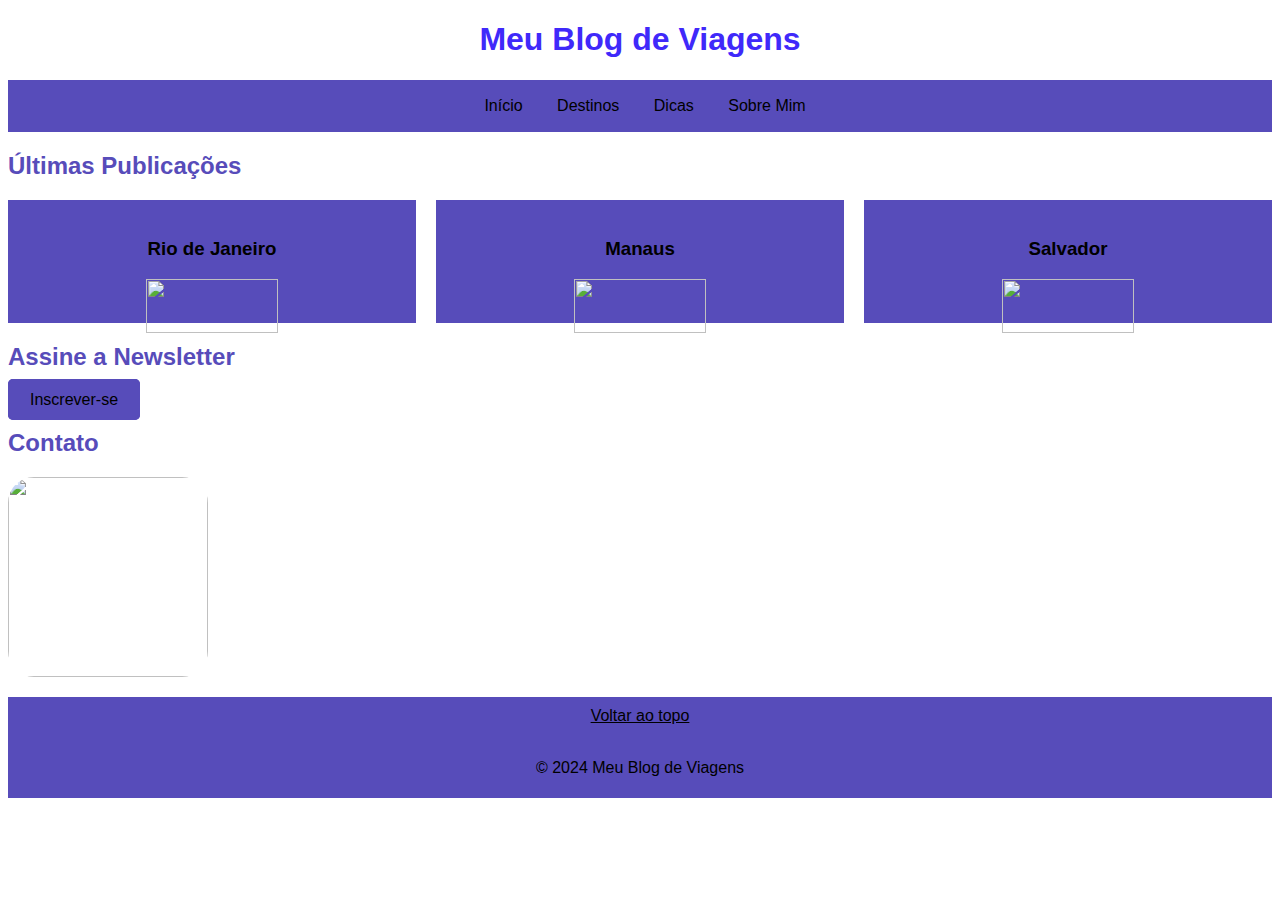
==== index.html @ a7519ea5 "🌊" ====
<!DOCTYPE html>
<html lang="pt-br">
<head>
    <meta charset="UTF-8">
    <meta name="viewport" content="width=device-width, initial-scale=1.0">
    <title>Viagens</title>
    <link rel="stylesheet" href="index.css">
</head>
<body>
    <header>
        <h1>Meu Blog de Viagens</h1>
        <nav>
            <ul>
                <li><a href="index.html">Início</a></li>
                <li><a href="destinos.html">Destinos</a></li>
                <li><a href="#">Dicas</a></li>
                <li><a href="#">Sobre Mim</a></li>
            </ul>
        </nav>
    </header>
    <main>
        <div class="grid-section">
            <h2>Últimas Publicações</h2>
            <div class="container">
                <div class="item">
                    <h3>Rio de Janeiro</h3>
                    <a href="#">
                        <img class="img-hover"
                            src="https://revistaazul.voeazul.com.br/wp-content/uploads/2023/03/muito-alem-da-praia-saiba-o-que-fazer-no-rio-de-janeiro.jpeg">
                    </a>
                </div>
                <div class="item">
                    <h3>Manaus</h3>
                    <a href="#">
                        <img class="img-hover"
                            src="https://www.aleam.gov.br/wp-content/uploads/2022/10/9ED320BB-64C2-470C-916B-13550644913D.jpeg">
                    </a>
                </div>
                <div class="item">
                    <h3>Salvador</h3>
                    <a href="#">
                        <img class="img-hover"
                            src="https://revistaazul.voeazul.com.br/wp-content/uploads/2023/03/conheca-salvador-e-se-apaixone-pela-capital-baiana.jpeg">
                    </a>
                </div>
            </div>
        </div>
        <div class="button-section">
            <h2>Assine a Newsletter</h2>
            <a href="#" class="button">Inscrever-se</a>
        </div>
        <div class="box-section">
            <h2>Contato</h2>
            <a href="#"">
                <img class="box"
                    src="https://images.tcdn.com.br/img/img_prod/584235/kit_canudo_para_coco_inox_curvo_5mm_x_26cm_com_6_unidades_438983276_3_ccc875378340ea25046aea684957c72c_20240118184015.jpg">
            </a>
        </div>
    </main>
    <footer>
        <a href="index.html">Voltar ao topo</a>
        <br>
        <br>
        <p>&copy; 2024 Meu Blog de Viagens</p>
    </footer>
</body>
</html>
---- index.css ----
body{
    font-family: Arial, Helvetica, sans-serif;
    margin-bottom: 0;
    padding-bottom: 0;
    background-color: #fff;
    color: black;
}

header{
    text-align: center;
    color: #3F29FA;
    background-color: #fff;
}

nav{
    background-color: #574CBA;
    text-align: center;
    padding: 1px;
}

nav ul li{
    display: inline;
}

nav ul li a{
    text-decoration: none;
    color: black;
    margin-right: 30px;
}

nav ul li a:hover{
    text-decoration: underline;
}

h2{
    color:#574CBA;
}

.container {
    display: grid;
    grid-template-columns: 1fr 1fr 1fr;
    grid-gap: 20px;
}

.item {
    background-color: #574CBA;
    padding: 20px;
    text-align: center;
}

.img-hover {
    transition: transform 0.3s ease;
    width: 60%;
    height: 80%;
    border-radius: 5%;
}

.img-hover:hover {
    transform: scale(1.1);
}

.button {
    background-color: #574CBA;
    padding: 10px 20px;
    border-radius: 5px;
    border: 2px double #574CBA;
    transition: background-color 0.3s ease;
    text-decoration: none;
    color: black;
}

.button:hover {
    background-color: dodgerblue;
}

.box {
    width: 200px;
    height: 200px;
    background-color: #fff;
    border-radius: 13%;
    margin-bottom: 20px;
}

footer {
    background-color: #574CBA;
    text-align: center;
    padding-top: 10px;
    padding-bottom: 5px;
    color: black;
}

footer a{
    color: black;
}
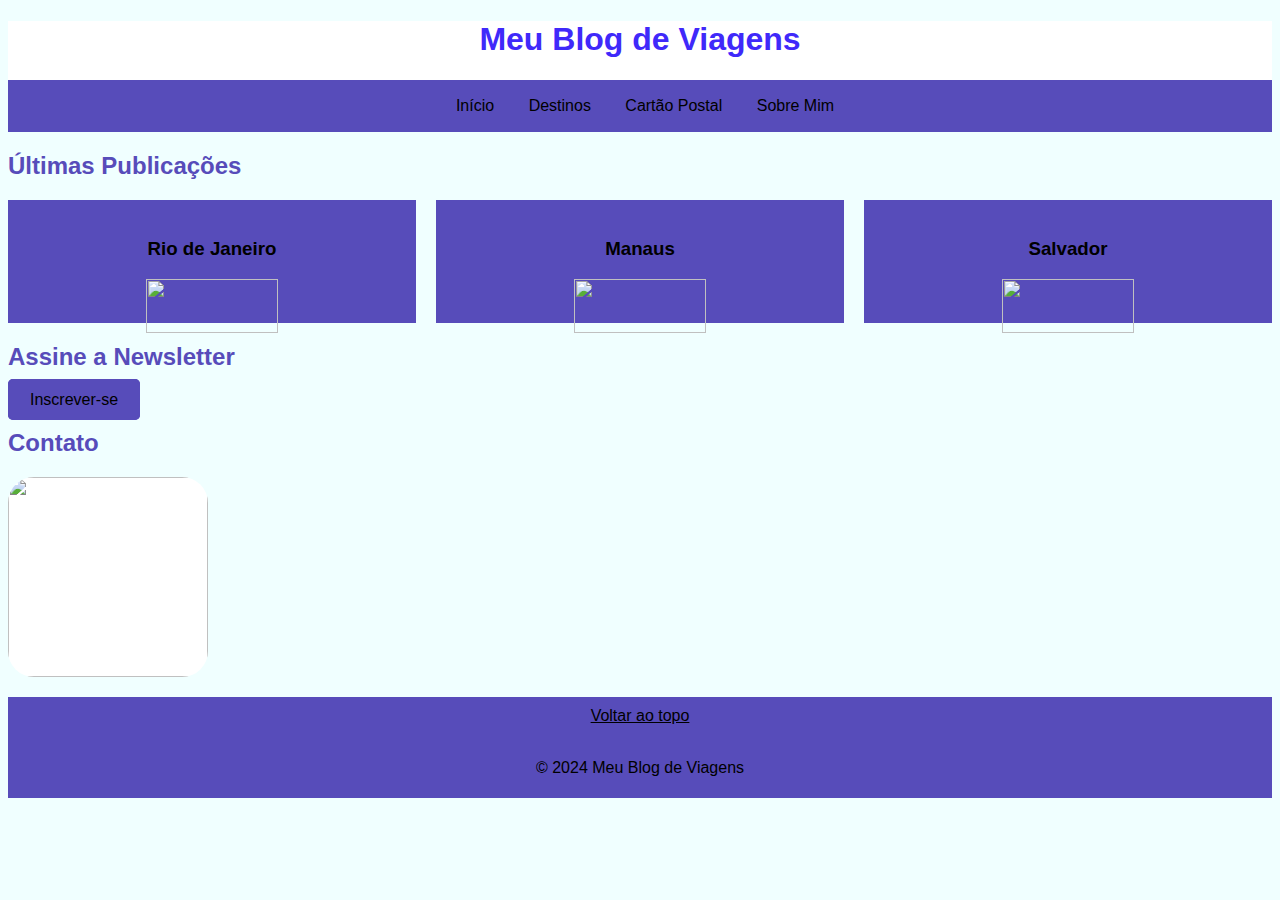
==== commit ac292c8d: "🔥" ====
--- a/index.html
+++ b/index.html
@@ -13,7 +13,7 @@
             <ul>
                 <li><a href="index.html">Início</a></li>
                 <li><a href="destinos.html">Destinos</a></li>
-                <li><a href="#">Dicas</a></li>
+                <li><a href="cartao.html">Cartão Postal</a></li>
                 <li><a href="#">Sobre Mim</a></li>
             </ul>
         </nav>
@@ -26,7 +26,7 @@
                     <h3>Rio de Janeiro</h3>
                     <a href="#">
                         <img class="img-hover"
-                            src="https://revistaazul.voeazul.com.br/wp-content/uploads/2023/03/muito-alem-da-praia-saiba-o-que-fazer-no-rio-de-janeiro.jpeg">
+                            src="https://www.melhoresdestinos.com.br/wp-content/uploads/2019/08/rio-de-janeiro-capa2019-01.jpg">
                     </a>
                 </div>
                 <div class="item">
@@ -40,7 +40,7 @@
                     <h3>Salvador</h3>
                     <a href="#">
                         <img class="img-hover"
-                            src="https://revistaazul.voeazul.com.br/wp-content/uploads/2023/03/conheca-salvador-e-se-apaixone-pela-capital-baiana.jpeg">
+                            src="https://media.istockphoto.com/id/492696632/pt/foto/vista-da-ba%C3%ADa-de-todos-os-santos-em-salvador-bahia-brasil.jpg?s=612x612&w=0&k=20&c=nfe6kbifDeqnFZQBRisGz71qY3LVpgylH2a3UXS7dnc=">
                     </a>
                 </div>
             </div>
--- a/index.css
+++ b/index.css
@@ -2,7 +2,7 @@
     font-family: Arial, Helvetica, sans-serif;
     margin-bottom: 0;
     padding-bottom: 0;
-    background-color: #fff;
+    background-color: azure;
     color: black;
 }
 
@@ -15,7 +15,12 @@
 nav{
     background-color: #574CBA;
     text-align: center;
-    padding: 1px;
+    padding: 1px 0;
+    width: 100%;
+}
+
+nav ul{
+    list-style: none;
 }
 
 nav ul li{
